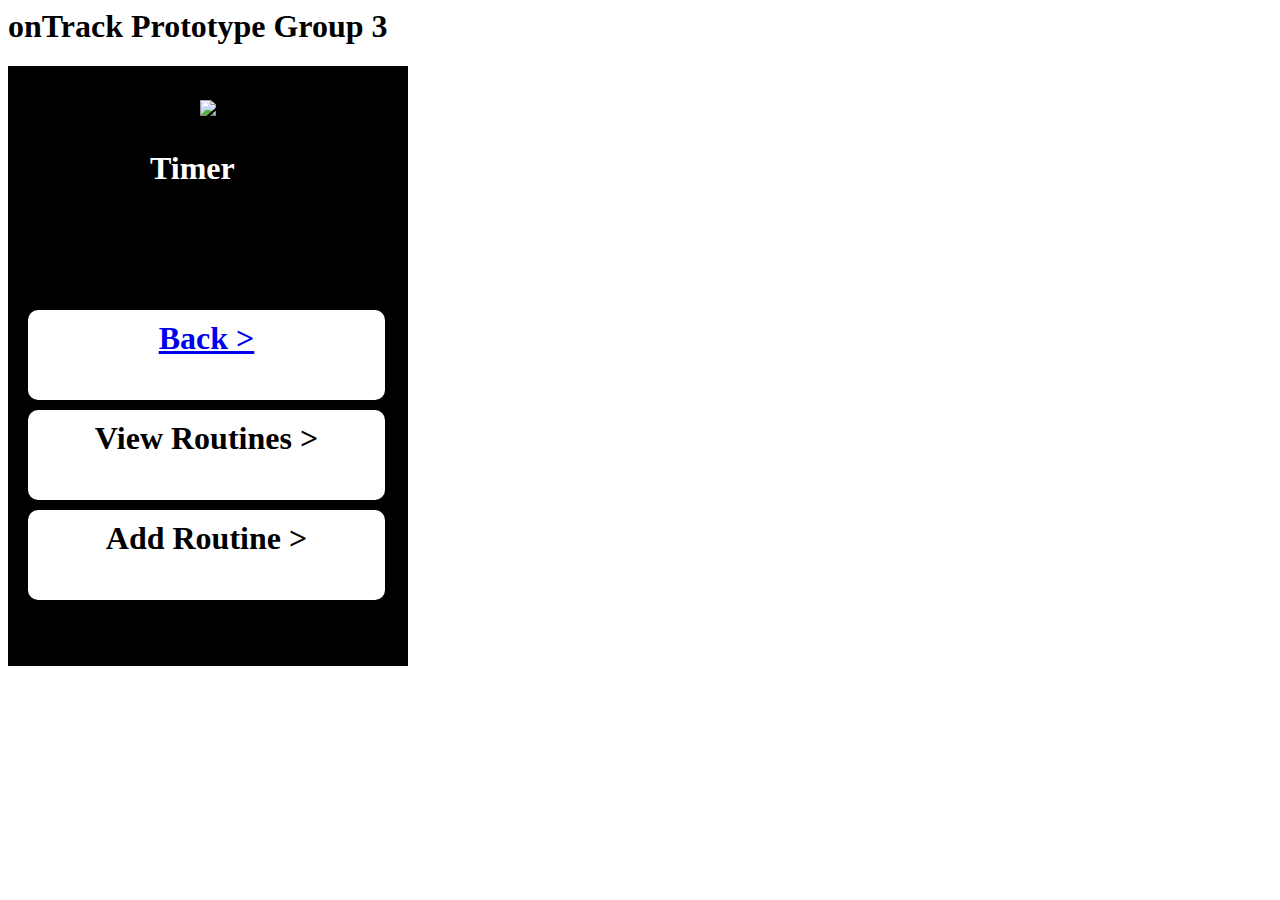
==== public/index.html @ b81a652c "links working" ====
<html>
<head>
	<title>Test Page</title>
</head>
<style>
.rectangle {
  height: 600px;
  width: 400px;
  background-color: #000;
}
.rectangle2 {
	height: 70px;
	width: 337px;
	background-color: #FFF;
}
.button {
	background-color: #FFF;
	color: #000;
	padding: 10px;
	border-radius: 10px;
	-moz-border-radius: 10px;
	-webkit-border-radius: 10px;
	margin: 10px;
	-webkit-appearance: button;
  	-moz-appearance: button;
  	appearance: button;
}
.myBtn {
	width: 337px;
	height: 70px;
}
</style>
<body>
<h1>onTrack Prototype Group 3<h1/>


<div class="rectangle">
	<img src="~/COGS%120%Project/ixd-skeleton/images/clipart91014.png" alt="sun" class ='img' style="position:absolute; left:200px; top:100px;">
</div>
<div style="position:absolute;left:150px;top:150px; color: #FFF;" > Timer </div>
<div class="button myBtn" style="position:absolute;left:18px; top:300px;">
	<center><a href="javascript:history.back()" >Back > </a></center>

</div>
<div class="button myBtn" style="position:absolute;left:18px; top:400px;"><center>View Routines > </center></div>
<div class="button myBtn" style="position:absolute;left:18px; top:500px;"><center>Add Routine > </center></div>

</body>
</html>
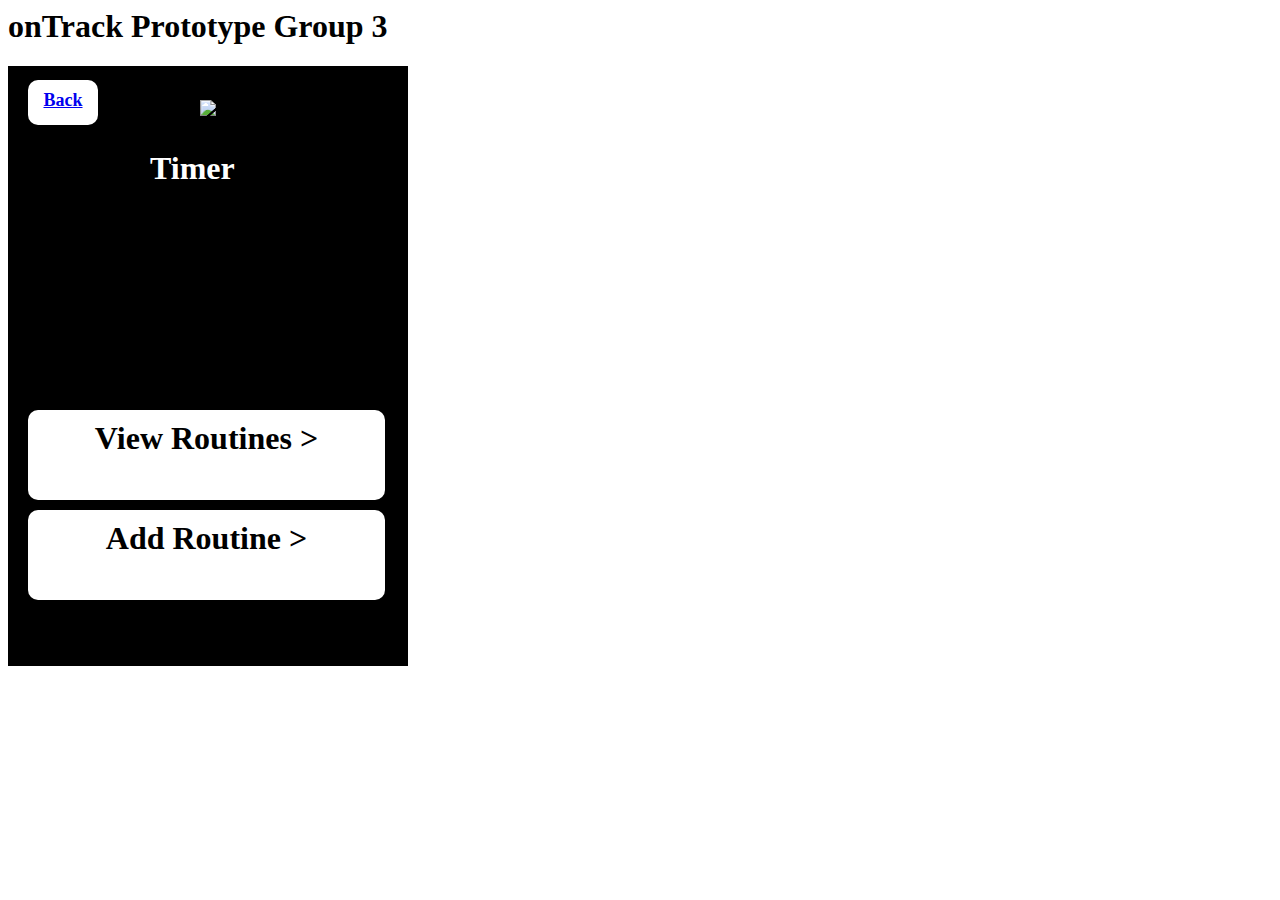
==== commit 02bfc24a: "minor changes" ====
--- a/public/index.html
+++ b/public/index.html
@@ -29,6 +29,10 @@
 	width: 337px;
 	height: 70px;
 }
+.back {
+	width: 50px;
+	height: 25px;
+}
 </style>
 <body>
 <h1>onTrack Prototype Group 3<h1/>
@@ -38,8 +42,8 @@
 	<img src="~/COGS%120%Project/ixd-skeleton/images/clipart91014.png" alt="sun" class ='img' style="position:absolute; left:200px; top:100px;">
 </div>
 <div style="position:absolute;left:150px;top:150px; color: #FFF;" > Timer </div>
-<div class="button myBtn" style="position:absolute;left:18px; top:300px;">
-	<center><a href="javascript:history.back()" >Back > </a></center>
+<div class="button back" style="position:absolute;left:18px; top:70px; font-size: 18;">
+	<center><a href="javascript:history.back()" >Back </a></center>
 
 </div>
 <div class="button myBtn" style="position:absolute;left:18px; top:400px;"><center>View Routines > </center></div>
